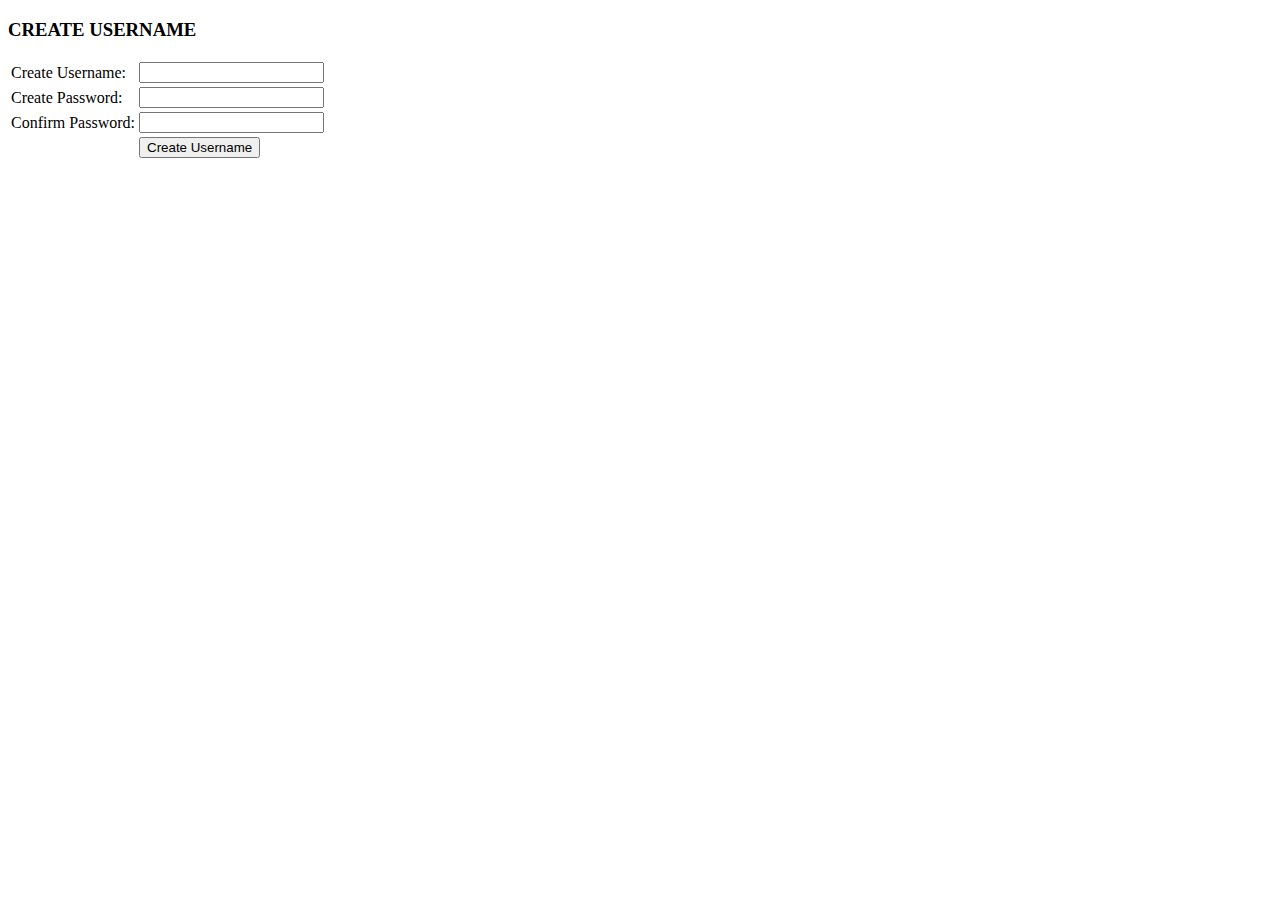
==== E-HealthCare/web/create_username.html @ 4253237b "After_Cross-Night" ====
<!DOCTYPE html>
<!--
To change this license header, choose License Headers in Project Properties.
To change this template file, choose Tools | Templates
and open the template in the editor.
-->
<html>
    <head>
        <title>CREATE USERNAME PAGE</title>
        <meta charset="UTF-8">
        <meta name="viewport" content="width=device-width, initial-scale=1.0">
        <script src="script.js"></script>
    </head>
    <body>
        <h3>CREATE USERNAME</h3>
        <form action="credentialServlet.do" method="POST" onSubmit=" checkPassword();">
            <table>
              
                <tr>
                    <td>Create Username: </td>
                    <td>
                        <input type="text" name="username" required="">
                    </td> 
                </tr>
                <tr>
                    <td>Create Password: </td>
                    <td>
                        <input type="text" name="password" id="pass" required="">
                    </td> 
                </tr>
                <tr>
                    <td>Confirm Password: </td>
                    <td>
                        <input type="text" name="re-password" id="re_pass" required="">
                    </td> 
                </tr>
                <tr>
                    <td></td>
                    <td>
                        <input type="submit" value="Create Username" > 
                    </td>
                </tr>
            </table>    
        </form>
    </body>
</html>
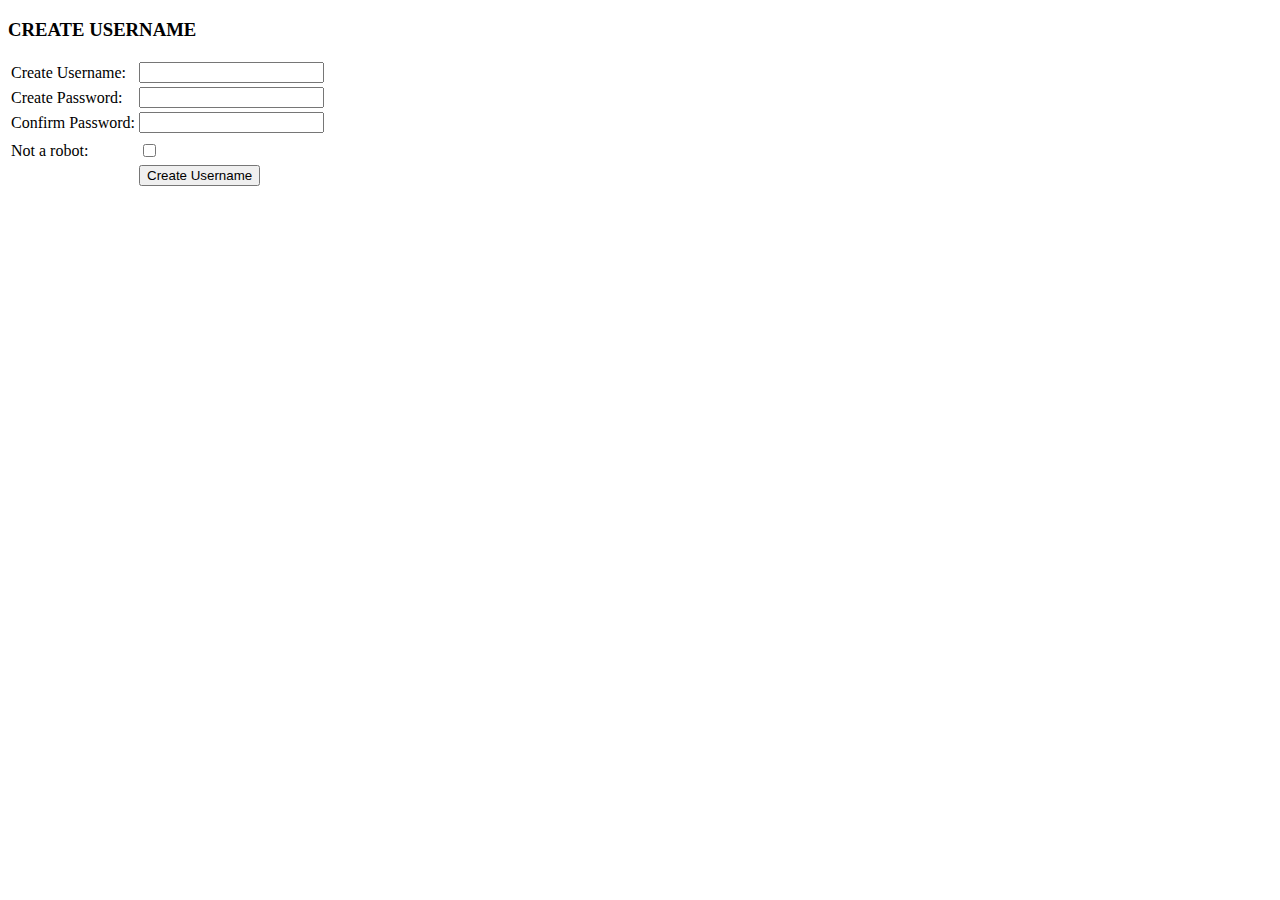
==== commit d5c71f8c: "second commit" ====
--- a/E-HealthCare/web/create_username.html
+++ b/E-HealthCare/web/create_username.html
@@ -13,7 +13,7 @@
     </head>
     <body>
         <h3>CREATE USERNAME</h3>
-        <form action="credentialServlet.do" method="POST" onSubmit=" checkPassword();">
+        <form action="credentialServlet.do" method="POST" >
             <table>
               
                 <tr>
@@ -25,14 +25,26 @@
                 <tr>
                     <td>Create Password: </td>
                     <td>
-                        <input type="text" name="password" id="pass" required="">
+                        <input type="password" name="password" id="pass" required="" >
                     </td> 
                 </tr>
                 <tr>
                     <td>Confirm Password: </td>
                     <td>
-                        <input type="text" name="re-password" id="re_pass" required="">
+                        <input type="password" name="re-password" id="re_pass" required="" onchange="checkPassword();">
                     </td> 
+                </tr>
+                <tr>
+                    <td></td>
+                    <td>
+                        <span  id="message" style="color:red" ></span> 
+                    </td>
+                </tr>
+                <tr>
+                    <td>Not a robot:</td>
+                    <td>
+                        <input  name="check" type="checkbox" >
+                    </td>
                 </tr>
                 <tr>
                     <td></td>
